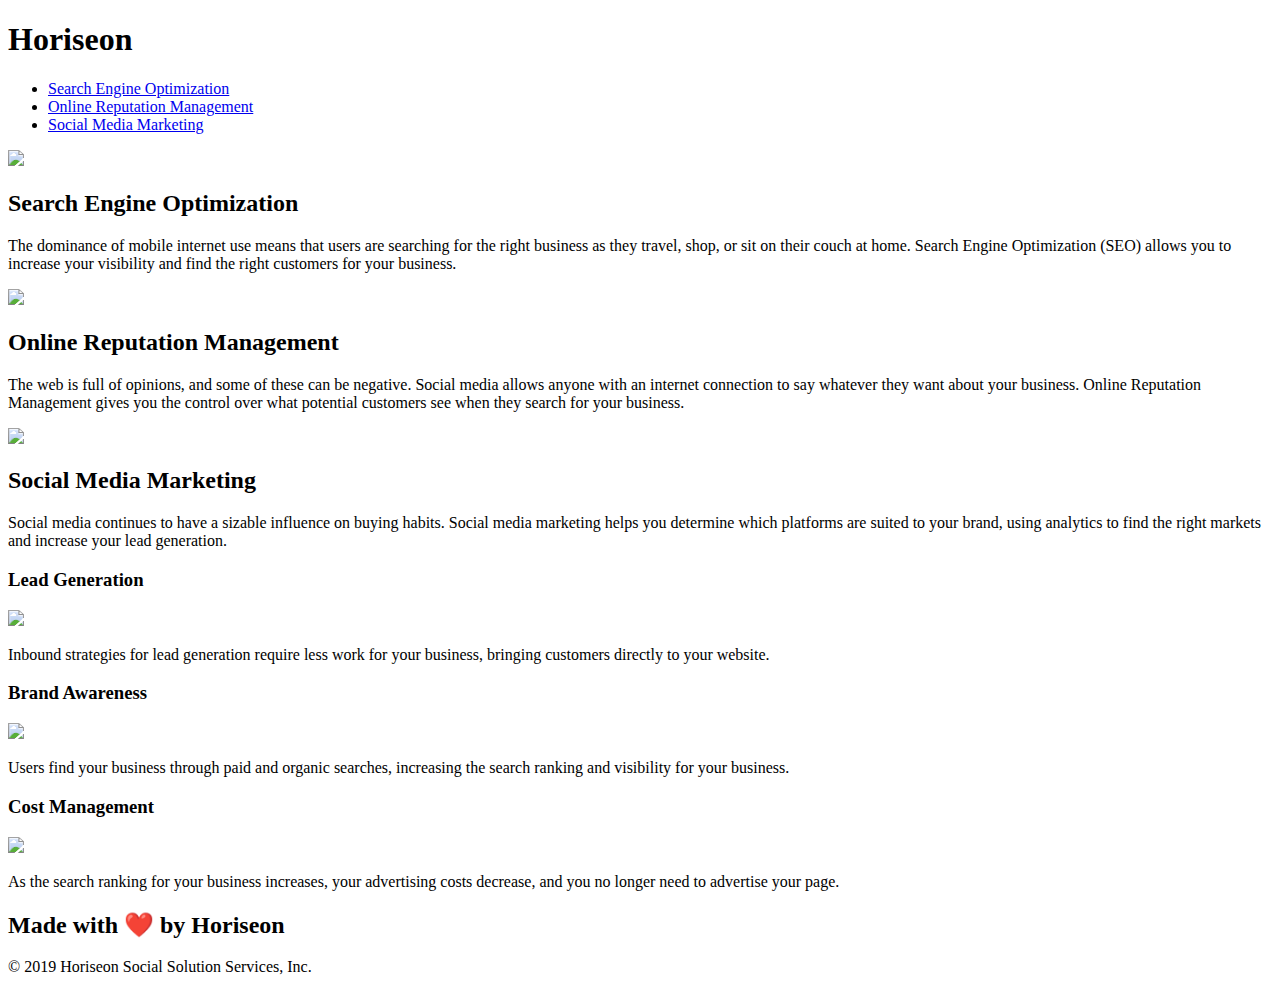
==== index.html @ a8978840 "Create index.html" ====
<!DOCTYPE html>
<html lang="en-us">

<head>
    <meta charset="UTF-8" />
    <link rel="stylesheet" href="./assets/css/style.css">
    <!--Changed Title of Webpage-->
    <title>Horiseon</title>
</head>

<body>
    <div class="header">
        <h1>Hori<span class="seo">seo</span>n</h1>
        <div>
            <ul>
                <li>
                    <a href="#search-engine-optimization">Search Engine Optimization</a>
                </li>
                <li>
                    <a href="#online-reputation-management">Online Reputation Management</a>
                    </i>
                <li>
                    <a href="#social-media-marketing">Social Media Marketing</a>
                </li>
            </ul>
        </div>
    </div>
     <!--Changed Formatting Scout Rules-->
    <div class="hero"></div>
    <div class="content">
    <!--Added id="search-engine-optimization-->
        <div id="search-engine-optimization" class="search-engine-optimization">
            <img src="./assets/images/search-engine-optimization.jpg" class="float-left" />
            <h2>Search Engine Optimization</h2>
            <p>
                The dominance of mobile internet use means that users are searching for the right business as they
                travel, shop, or sit on their couch at home. Search Engine Optimization (SEO) allows you to increase
                your visibility and find the right customers for your business.
            </p>
        </div>

        <div id="online-reputation-management" class="online-reputation-management">
            <img src="./assets/images/online-reputation-management.jpg" class="float-right" />
            <h2>Online Reputation Management</h2>
            <p>
                The web is full of opinions, and some of these can be negative. Social media allows anyone with an
                internet connection to say whatever they want about your business. Online Reputation Management gives
                you the control over what potential customers see when they search for your business.
            </p>
        </div>

        <div id="social-media-marketing" class="social-media-marketing">
            <img src="./assets/images/social-media-marketing.jpg" class="float-left" />
            <h2>Social Media Marketing</h2>
            <p>
                Social media continues to have a sizable influence on buying habits. Social media marketing helps you
                determine which platforms are suited to your brand, using analytics to find the right markets and
                increase your lead generation.
            </p>
        </div>
    </div>

    <div class="benefits">
        <div class="benefit-lead">
            <h3>Lead Generation</h3>
            <img src="./assets/images/lead-generation.png" />
            <p>
                Inbound strategies for lead generation require less work for your business, bringing customers directly
                to your website.
            </p>
        </div>

        <div class="benefit-brand">
            <h3>Brand Awareness</h3>
            <img src="./assets/images/brand-awareness.png" />
            <p>
                Users find your business through paid and organic searches, increasing the search ranking and visibility
                for your business.
            </p>
        </div>

        <div class="benefit-cost">
            <h3>Cost Management</h3>
            <img src="./assets/images/cost-management.png"></img>
            <p>
                As the search ranking for your business increases, your advertising costs decrease, and you no longer
                need to advertise your page.
            </p>
        </div>
    </div>

    <div class="footer">
        <h2>Made with ❤️️ by Horiseon</h2>
        <p>
            &copy; 2019 Horiseon Social Solution Services, Inc.
        </p>
    </div>

</body>

</html>
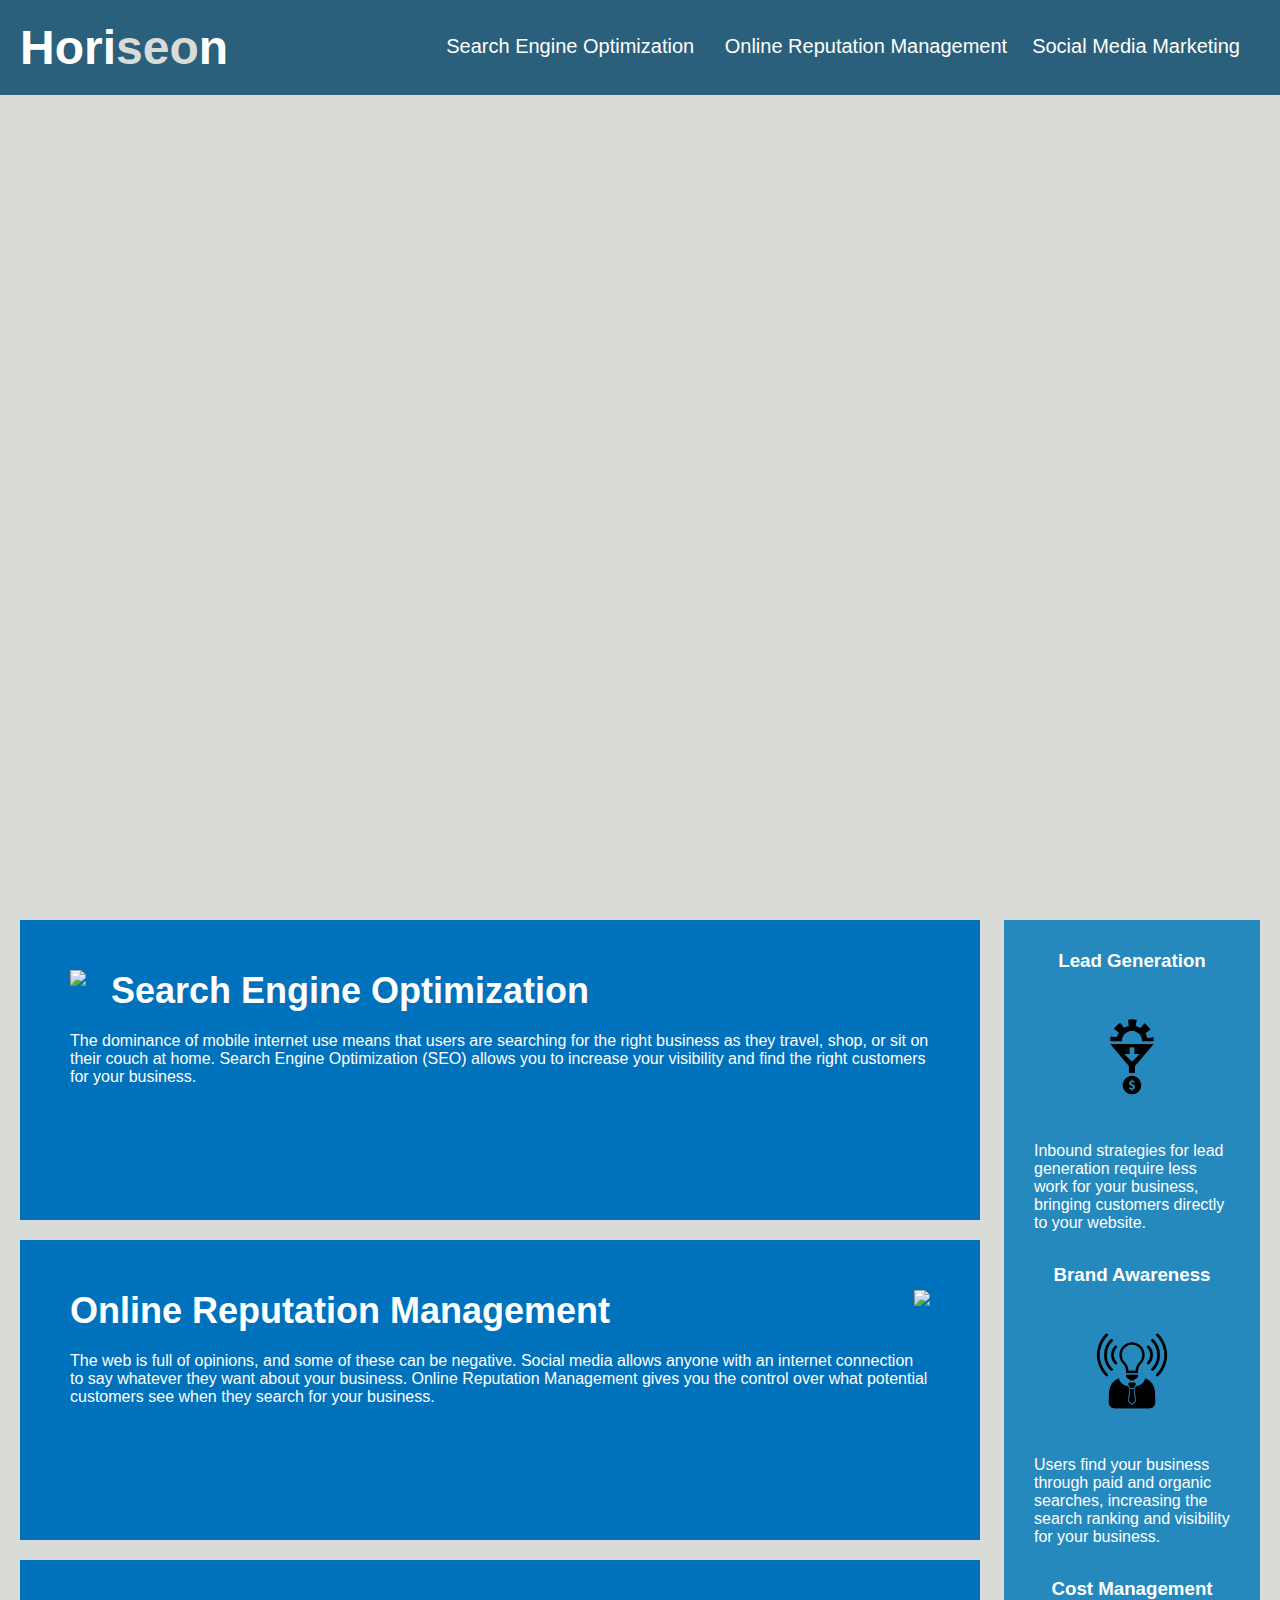
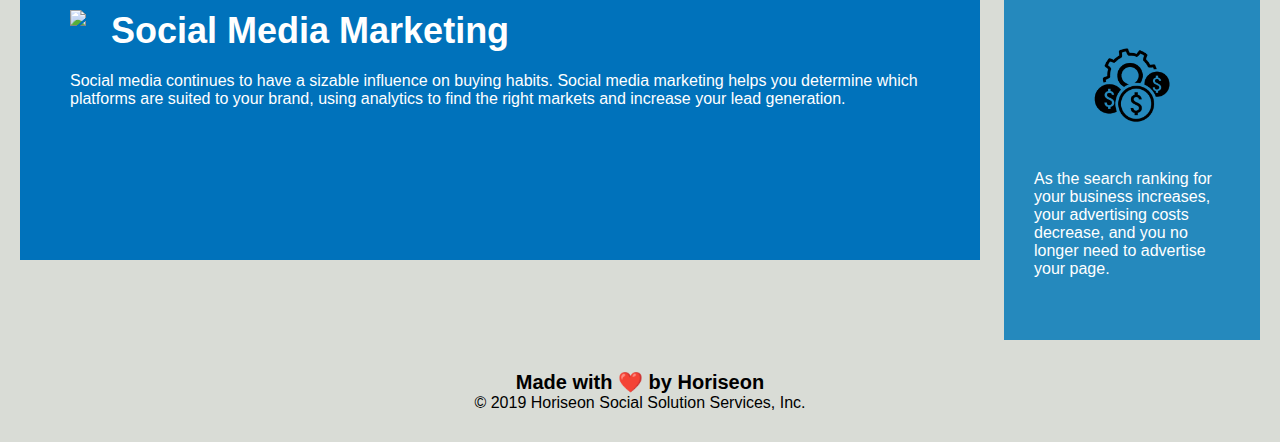
==== commit 3b8b2958: "Feedback" ====
--- a/index.html
+++ b/index.html
@@ -3,13 +3,13 @@
 
 <head>
     <meta charset="UTF-8" />
-    <link rel="stylesheet" href="./assets/css/style.css">
+    <link rel="stylesheet" href="./Develop/assets/css/style.css">
     <!--Changed Title of Webpage-->
     <title>Horiseon</title>
 </head>
 
 <body>
-    <div class="header">
+    <header class="header">
         <h1>Hori<span class="seo">seo</span>n</h1>
         <div>
             <ul>
@@ -24,46 +24,46 @@
                 </li>
             </ul>
         </div>
-    </div>
+    </header>
      <!--Changed Formatting Scout Rules-->
     <div class="hero"></div>
-    <div class="content">
+    <main class="content">
     <!--Added id="search-engine-optimization-->
-        <div id="search-engine-optimization" class="search-engine-optimization">
-            <img src="./assets/images/search-engine-optimization.jpg" class="float-left" />
+        <section id="search-engine-optimization" class="search-engine-optimization">
+            <img src="./Develop/assets/images/search-engine-optimization.jpg" class="float-left" />
             <h2>Search Engine Optimization</h2>
             <p>
                 The dominance of mobile internet use means that users are searching for the right business as they
                 travel, shop, or sit on their couch at home. Search Engine Optimization (SEO) allows you to increase
                 your visibility and find the right customers for your business.
             </p>
-        </div>
+        </section>
 
-        <div id="online-reputation-management" class="online-reputation-management">
-            <img src="./assets/images/online-reputation-management.jpg" class="float-right" />
+        <section id="online-reputation-management" class="online-reputation-management">
+            <img src="./Develop/assets/images/online-reputation-management.jpg" class="float-right" />
             <h2>Online Reputation Management</h2>
             <p>
                 The web is full of opinions, and some of these can be negative. Social media allows anyone with an
                 internet connection to say whatever they want about your business. Online Reputation Management gives
                 you the control over what potential customers see when they search for your business.
             </p>
-        </div>
+        </section>
 
-        <div id="social-media-marketing" class="social-media-marketing">
-            <img src="./assets/images/social-media-marketing.jpg" class="float-left" />
+        <section id="social-media-marketing" class="social-media-marketing">
+            <img src="./Develop/assets/images/social-media-marketing.jpg" class="float-left" />
             <h2>Social Media Marketing</h2>
             <p>
                 Social media continues to have a sizable influence on buying habits. Social media marketing helps you
                 determine which platforms are suited to your brand, using analytics to find the right markets and
                 increase your lead generation.
             </p>
-        </div>
-    </div>
+        </section>
+    </main>
 
     <div class="benefits">
         <div class="benefit-lead">
             <h3>Lead Generation</h3>
-            <img src="./assets/images/lead-generation.png" />
+            <img src="./Develop/assets/images/lead-generation.png" alt="Lead Generation"/>
             <p>
                 Inbound strategies for lead generation require less work for your business, bringing customers directly
                 to your website.
@@ -72,7 +72,7 @@
 
         <div class="benefit-brand">
             <h3>Brand Awareness</h3>
-            <img src="./assets/images/brand-awareness.png" />
+            <img src="./Develop/assets/images/brand-awareness.png" alt="Brand Awareness"/>
             <p>
                 Users find your business through paid and organic searches, increasing the search ranking and visibility
                 for your business.
@@ -81,7 +81,7 @@
 
         <div class="benefit-cost">
             <h3>Cost Management</h3>
-            <img src="./assets/images/cost-management.png"></img>
+            <img src="./Develop/assets/images/cost-management.png" alt="Cost Management">
             <p>
                 As the search ranking for your business increases, your advertising costs decrease, and you no longer
                 need to advertise your page.
@@ -98,4 +98,4 @@
 
 </body>
 
-</html>
+</html>--- a/Develop/assets/css/style.css
+++ b/Develop/assets/css/style.css
@@ -0,0 +1,209 @@
+* {
+  box-sizing: border-box;
+  padding: 0;
+  margin: 0;
+}
+
+body {
+  background-color: #d9dcd6;
+}
+
+.header {
+  padding: 20px;
+  font-family: "Trebuchet MS", "Lucida Sans Unicode", "Lucida Grande",
+    "Lucida Sans", Arial, sans-serif;
+  background-color: #2a607c;
+  color: #ffffff;
+}
+
+.header h1 {
+  display: inline-block;
+  font-size: 48px;
+}
+
+.header h1 .seo {
+  color: #d9dcd6;
+}
+
+.header div {
+  padding-top: 15px;
+  margin-right: 20px;
+  float: right;
+  font-family: "Gill Sans", "Gill Sans MT", Calibri, "Trebuchet MS", sans-serif;
+  font-size: 20px;
+}
+
+.header div ul {
+  list-style-type: none;
+}
+
+.header div ul li {
+  display: inline-block;
+  margin-left: 25px;
+}
+
+a {
+  color: #ffffff;
+  text-decoration: none;
+}
+
+p {
+  font-size: 16px;
+}
+
+.hero {
+  height: 800px;
+  width: 100%;
+  margin-bottom: 25px;
+  background-image: url("../images/digital-marketing-meeting.jpg");
+  background-size: cover;
+  background-position: center;
+}
+
+.float-left {
+  float: left;
+  margin-right: 25px;
+}
+
+.float-right {
+  float: right;
+  margin-left: 25px;
+}
+
+.content {
+  width: 75%;
+  display: inline-block;
+  margin-left: 20px;
+}
+
+.benefits {
+  margin-right: 20px;
+  padding: 30px;
+  clear: both;
+  float: right;
+  width: 20%;
+  height: 100%;
+  font-family: "Gill Sans", "Gill Sans MT", Calibri, "Trebuchet MS", sans-serif;
+  background-color: #2589bd;
+}
+
+.benefit-lead,
+.benefit-brand,
+.benefit-cost {
+  margin-bottom: 32px;
+  color: #ffffff;
+}
+
+/* grouped the following .benefit-lead, .benefit-lead, .benefit-cost
+.benefit-brand {
+    margin-bottom: 32px;
+    color: #ffffff;
+}
+
+.benefit-cost {
+    margin-bottom: 32px;
+    color: #ffffff;
+}
+*/
+
+.benefit-lead h3,
+.benefit-brand h3,
+.benefit-cost h3 {
+  margin-bottom: 10px;
+  text-align: center;
+}
+/* grouped the following .benefit-lead h3, .benefit-brand h3, .benefit-cost h3
+.benefit-brand h3 {
+    margin-bottom: 10px;
+    text-align: center;
+}
+
+.benefit-cost h3 {
+    margin-bottom: 10px;
+    text-align: center;
+}
+*/
+
+.benefit-lead img {
+  display: block;
+  margin: 10px auto;
+  max-width: 150px;
+}
+
+.benefit-brand img {
+  display: block;
+  margin: 10px auto;
+  max-width: 150px;
+}
+
+.benefit-cost img {
+  display: block;
+  margin: 10px auto;
+  max-width: 150px;
+}
+
+.search-engine-optimization {
+  margin-bottom: 20px;
+  padding: 50px;
+  height: 300px;
+  font-family: "Gill Sans", "Gill Sans MT", Calibri, "Trebuchet MS", sans-serif;
+  background-color: #0072bb;
+  color: #ffffff;
+}
+
+.online-reputation-management {
+  margin-bottom: 20px;
+  padding: 50px;
+  height: 300px;
+  font-family: "Gill Sans", "Gill Sans MT", Calibri, "Trebuchet MS", sans-serif;
+  background-color: #0072bb;
+  color: #ffffff;
+}
+
+.social-media-marketing {
+  margin-bottom: 20px;
+  padding: 50px;
+  height: 300px;
+  font-family: "Gill Sans", "Gill Sans MT", Calibri, "Trebuchet MS", sans-serif;
+  background-color: #0072bb;
+  color: #ffffff;
+}
+
+.search-engine-optimization img {
+  max-height: 200px;
+}
+
+.online-reputation-management img {
+  max-height: 200px;
+}
+
+.social-media-marketing img {
+  max-height: 200px;
+}
+
+.search-engine-optimization h2 {
+  margin-bottom: 20px;
+  font-size: 36px;
+}
+
+.online-reputation-management h2 {
+  margin-bottom: 20px;
+  font-size: 36px;
+}
+
+.social-media-marketing h2 {
+  margin-bottom: 20px;
+  font-size: 36px;
+}
+
+.footer {
+  padding: 30px;
+  clear: both;
+  font-family: "Trebuchet MS", "Lucida Sans Unicode", "Lucida Grande",
+    "Lucida Sans", Arial, sans-serif;
+  text-align: center;
+}
+
+.footer h2 {
+  font-size: 20px;
+}
